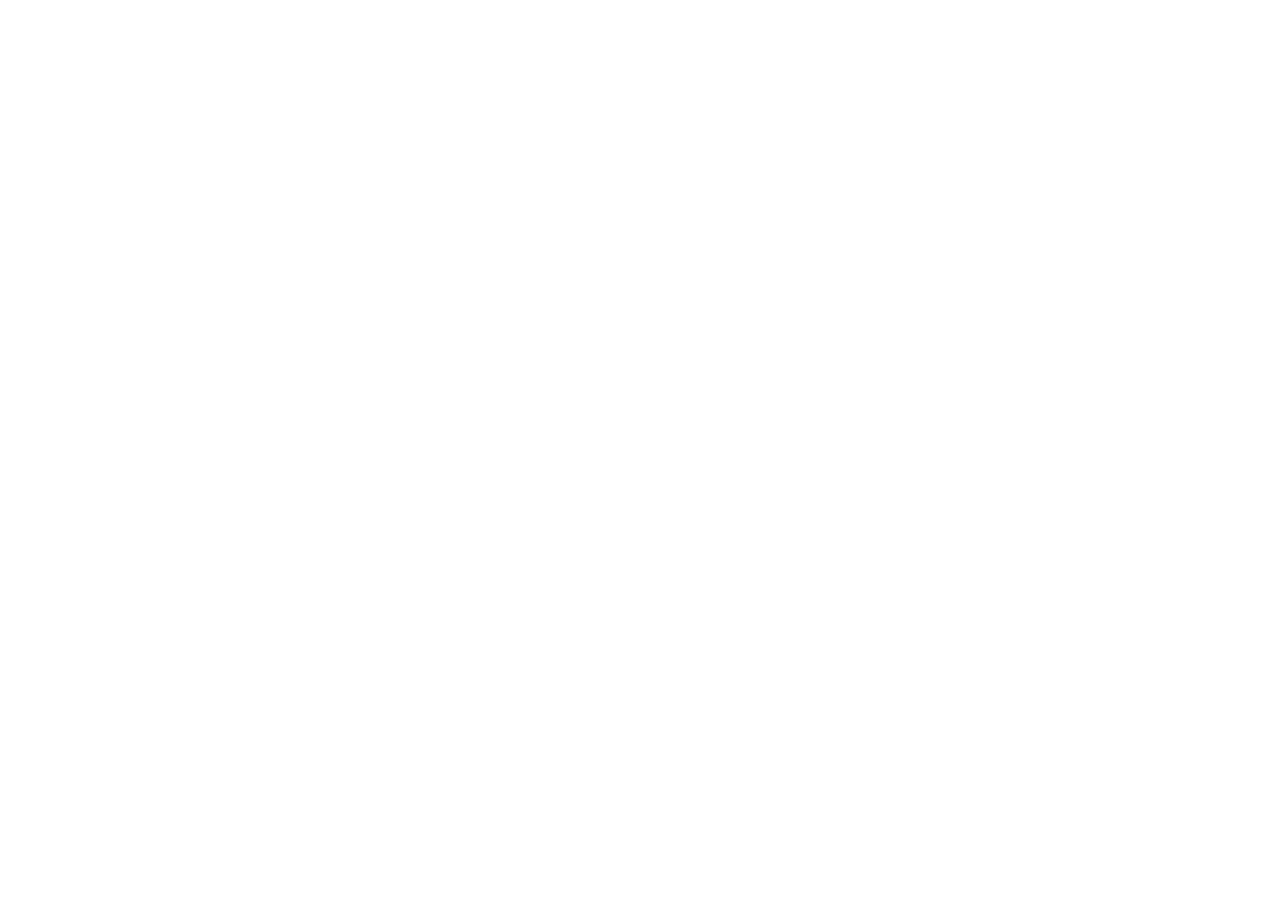
==== src/html/model.html @ 3e67dbf8 "Orange has be installed a version 1 from module has finished" ====
<!DOCTYPE html>
<html lang="en">

<head>
    <meta charset="UTF-8">
    <meta name="viewport" content="width=device-width, initial-scale=1.0">
    <meta http-equiv="X-UA-Compatible" content="ie=edge">
    <title>Document</title>
</head>

<body>

</body>

</html>
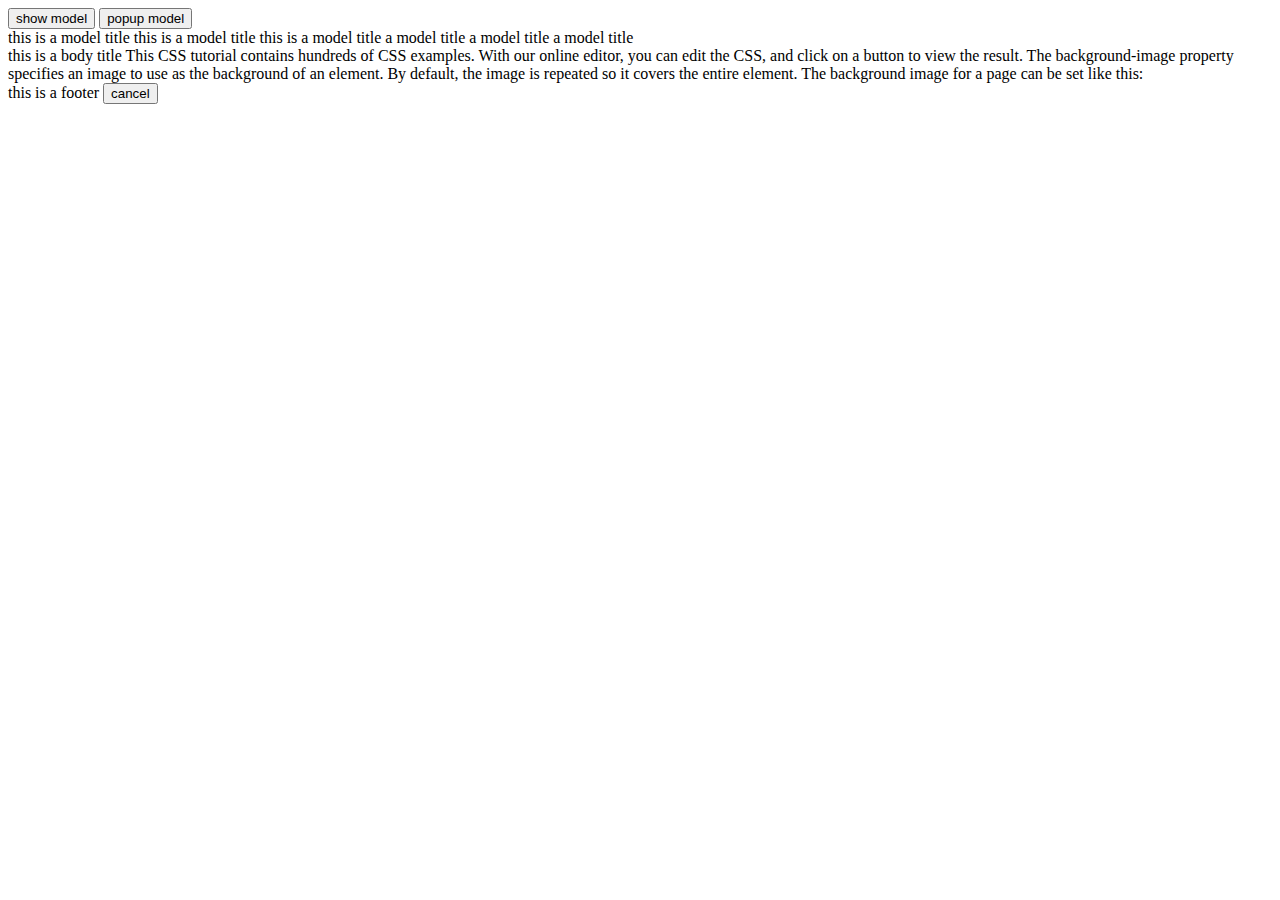
==== commit e7781e5d: "new design for orange style" ====
--- a/src/html/model.html
+++ b/src/html/model.html
@@ -5,11 +5,81 @@
     <meta charset="UTF-8">
     <meta name="viewport" content="width=device-width, initial-scale=1.0">
     <meta http-equiv="X-UA-Compatible" content="ie=edge">
+    <link rel="stylesheet" href="./Css/Orange.css">
+    <script src="./js/model.js" type='text/javascript'></script>
     <title>Document</title>
 </head>
 
 <body>
 
+    <!-- model default -->
+    <!--
+    <div class='org-model-container'>
+        <div class='org-model'>
+            <div class='org-model-title'>this is  a model title this is  a model title this is  a model title a model title a model title a model title</div>
+            <div class='org-model-body'>this is a body title This CSS tutorial contains hundreds of CSS examples.
+
+                With our online editor, you can edit the CSS, and click on a button to view the result.
+                The background-image property specifies an image to use as the background of an element.
+
+                By default, the image is repeated so it covers the entire element.
+
+                The background image for a page can be set like this:
+            </div>
+            <div class='org-model-footer'>this is a footer
+                <button class="bn bn-danger"> cancel</button>    
+            </div>
+        </div>
+    </div>
+-->
+    <!-- model default end -->
+
+    <button class='bn bn-navy' onclick="slidedownModel(model1)">show model </button>
+    <button class="bn bn-danger" onclick="popup(model1)">popup model</button>
+
+
+    <div class='org-model-container' id='model1'>
+        <div class='org-model org-model-navy org-model-sm'>
+            <div class='org-model-title'>this is a model title this is a model title this is a model title a model title a model title a model title</div>
+            <div class='org-model-body'>this is a body title This CSS tutorial contains hundreds of CSS examples. With our online editor, you can edit the CSS, and click on a button to view the result. The background-image property specifies an image to use as the background of
+                an element. By default, the image is repeated so it covers the entire element. The background image for a page can be set like this:
+            </div>
+            <div class='org-model-footer'>this is a footer
+                <button class="bn bn-default" onclick='closedownModel(model1);'> cancel</button>
+            </div>
+        </div>
+    </div>
 </body>
 
+<script>
+    function showModel() {
+        // document.getElementById('model1').style.display ='block';
+    }
+
+    function closedownModel(el) {
+        //console.log(el);
+        //document.getElementById(el).style.display = 'none';
+
+        // el.classList.remove('org-v-o');
+        // debugger;
+        el.classList.remove('org-v-u-o');
+        el.classList.add('org-v-u-c');
+        el.style.top = '-100%';
+    }
+
+    function slidedownModel(el) {
+
+        el.classList.add('org-v-u-o');
+        el.classList.remove('org-v-u-c');
+        el.style.top = '0';
+    }
+
+    function popup(el) {
+
+        el.classList.add('org-popup-o');
+        el.style.display = "block";
+
+    }
+</script>
+
 </html>